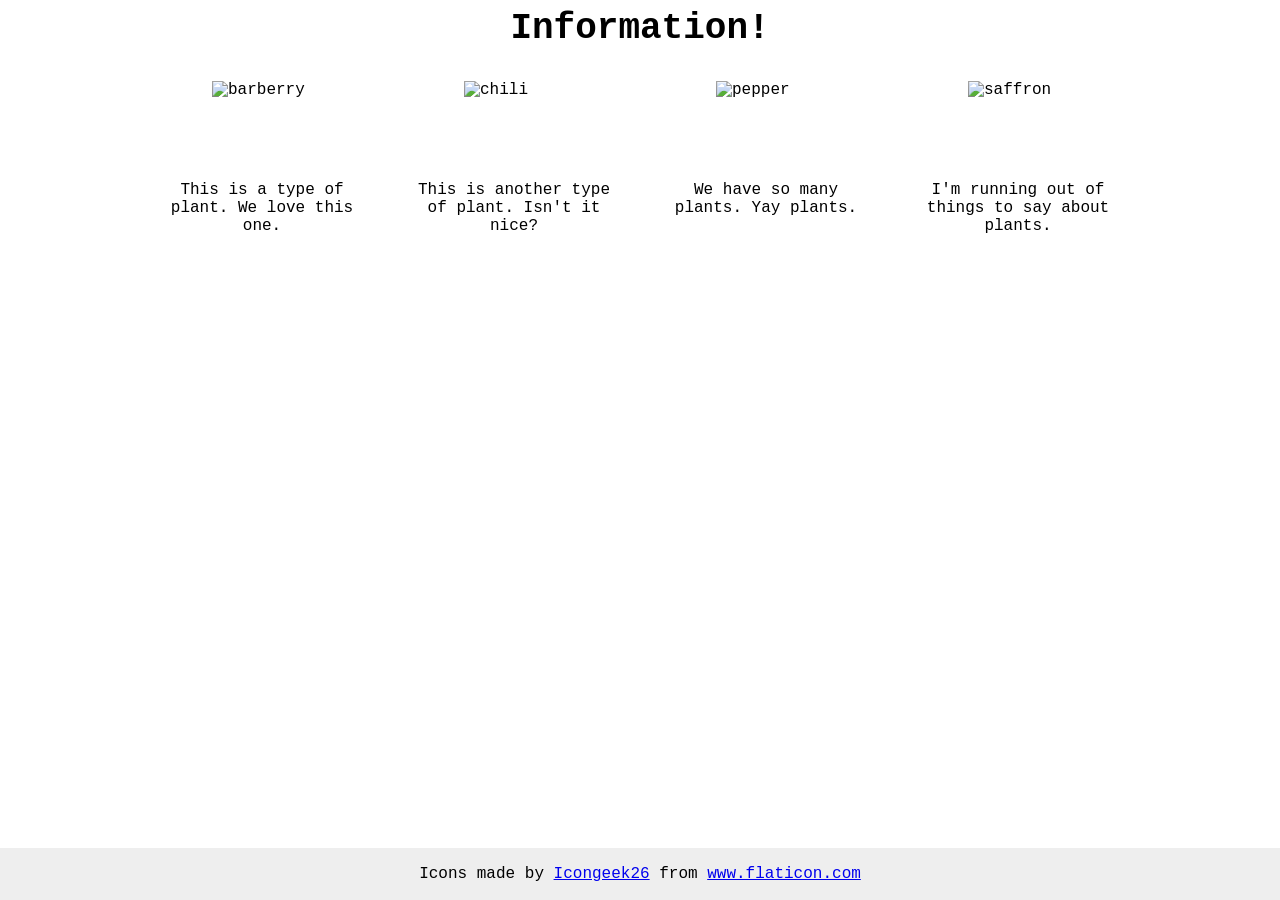
==== foundations/flex/04-flex-information/index.html @ cbbf2bda "feat(css): complete flex information exercise" ====
<!doctype html>
<html lang="en">
  <head>
    <meta charset="UTF-8" />
    <meta http-equiv="X-UA-Compatible" content="IE=edge" />
    <meta name="viewport" content="width=device-width, initial-scale=1.0" />
    <title>Information</title>
    <link rel="stylesheet" href="style.css" />
  </head>
  <body>
    <div class="title">Information!</div>

    <div class="section">
      <div class="section__item">
        <img src="./images/barberry.png" alt="barberry" />
        <div class="text">This is a type of plant. We love this one.</div>
      </div>
      <div class="section__item">
        <img src="./images/chilli.png" alt="chili" />
        <div class="text">This is another type of plant. Isn't it nice?</div>
      </div>
      <div class="section__item">
        <img src="./images/pepper.png" alt="pepper" />
        <div class="text">We have so many plants. Yay plants.</div>
      </div>
      <div class="section__item">
        <img src="./images/saffron.png" alt="saffron" />
        <div class="text">I'm running out of things to say about plants.</div>
      </div>
    </div>

    <!-- disregard this section, it's here to give attribution to the creator of these icons -->
    <div class="footer">
      <div>
        Icons made by
        <a href="https://www.flaticon.com/authors/icongeek26" title="Icongeek26"
          >Icongeek26</a
        >
        from
        <a href="https://www.flaticon.com/" title="Flaticon"
          >www.flaticon.com</a
        >
      </div>
    </div>
  </body>
</html>
---- foundations/flex/04-flex-information/style.css ----
body {
  font-family: "Courier New", Courier, monospace;
}

img {
  width: 100px;
  height: 100px;
}

.title {
  font-size: 36px;
  font-weight: 900;
  text-align: center;
  margin-bottom: 32px;
}

.section {
  display: flex;
  justify-content: center;
  gap: 52px;
}

.section__item {
  display: flex;
  flex-direction: column;
  justify-content: flex-start;
  align-items: center;
}

.section__item .text {
  width: 200px;
  text-align: center;
}
/* do not edit this footer */
.footer {
  position: fixed;
  bottom: 0;
  left: 0;
  right: 0;
  height: 52px;
  display: flex;
  align-items: center;
  justify-content: center;
  background: #eee;
}
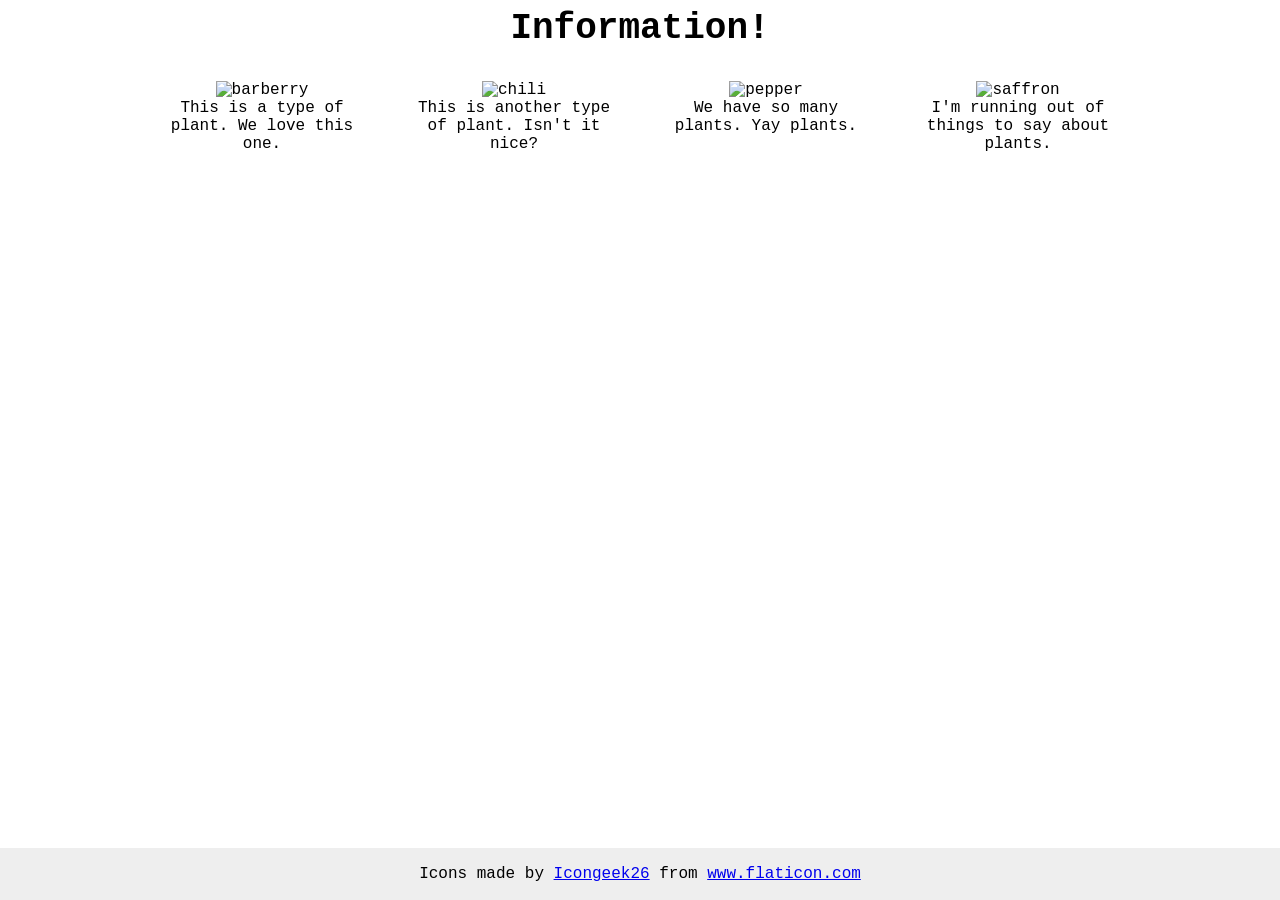
==== commit 01714e6f: "refactor(css): simplify class names and flex style .section は抽象的な名前のため、より具体的な information-list に変更しま" ====
--- a/foundations/flex/04-flex-information/index.html
+++ b/foundations/flex/04-flex-information/index.html
@@ -10,20 +10,20 @@
   <body>
     <div class="title">Information!</div>
 
-    <div class="section">
-      <div class="section__item">
+    <div class="information-list">
+      <div class="information-list__item">
         <img src="./images/barberry.png" alt="barberry" />
         <div class="text">This is a type of plant. We love this one.</div>
       </div>
-      <div class="section__item">
+      <div class="information-list__item">
         <img src="./images/chilli.png" alt="chili" />
         <div class="text">This is another type of plant. Isn't it nice?</div>
       </div>
-      <div class="section__item">
+      <div class="information-list__item">
         <img src="./images/pepper.png" alt="pepper" />
         <div class="text">We have so many plants. Yay plants.</div>
       </div>
-      <div class="section__item">
+      <div class="information-list__item">
         <img src="./images/saffron.png" alt="saffron" />
         <div class="text">I'm running out of things to say about plants.</div>
       </div>
--- a/foundations/flex/04-flex-information/style.css
+++ b/foundations/flex/04-flex-information/style.css
@@ -14,23 +14,17 @@
   margin-bottom: 32px;
 }
 
-.section {
+.information-list {
   display: flex;
   justify-content: center;
   gap: 52px;
 }
 
-.section__item {
-  display: flex;
-  flex-direction: column;
-  justify-content: flex-start;
-  align-items: center;
+.information-list__item {
+  max-width: 200px;
+  text-align: center;
 }
 
-.section__item .text {
-  width: 200px;
-  text-align: center;
-}
 /* do not edit this footer */
 .footer {
   position: fixed;
